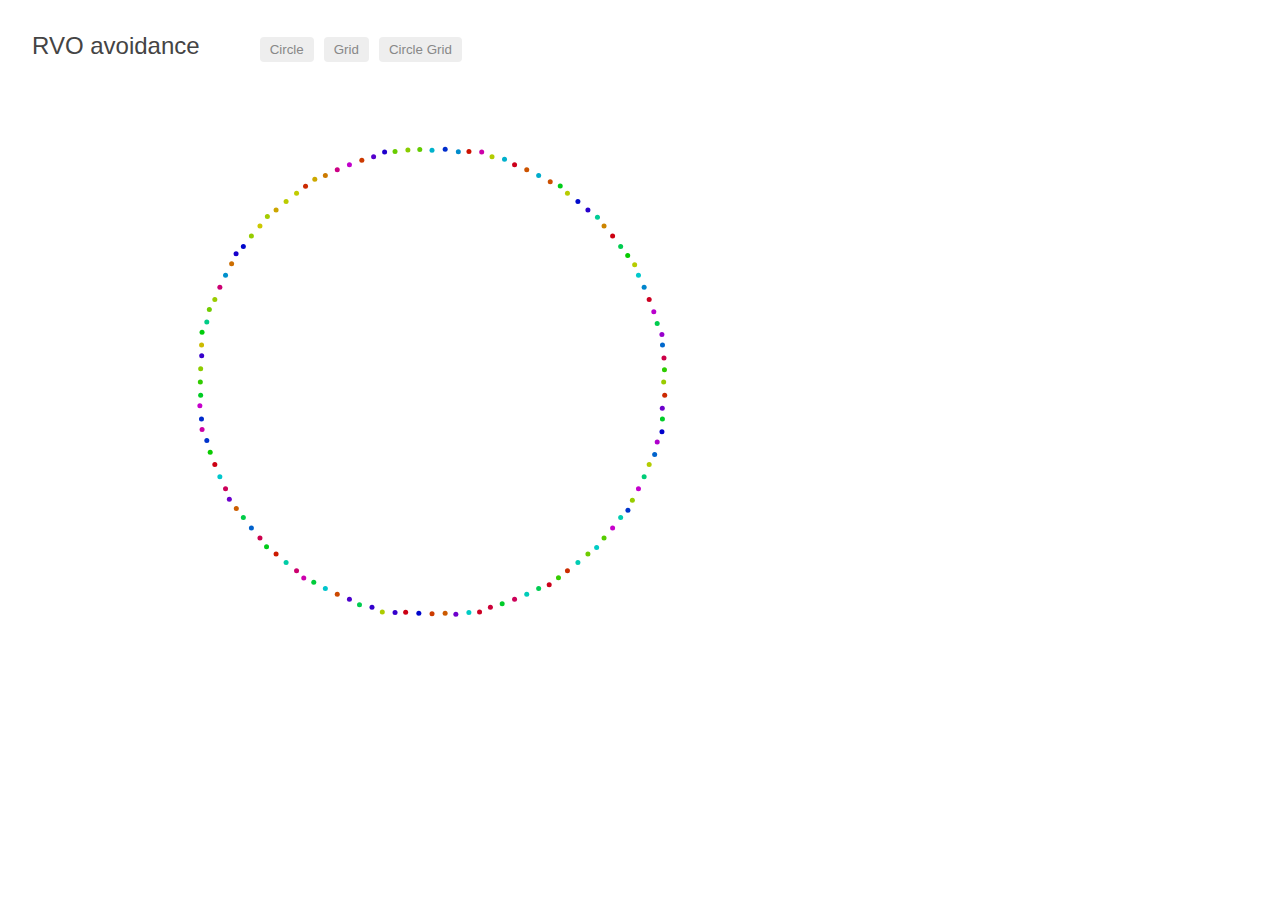
==== index.html @ b5d5b867 "add build" ====
<!DOCTYPE html><html><head>
  <script>
    // WARNING: DO NOT set the <base href> like this in production!
    // Details: https://webdev.dartlang.org/angular/guide/router
    (function () {
      var m = document.location.pathname.match(/^(\/[-\w]+)+\/web($|\/)/);
      document.write('<base href="' + (m ? m[0] : '/') + '" />');
    }());
  </script>

  <title>RVO Avoidance</title>
  <meta charset="utf-8">
  <meta name="viewport" content="width=device-width, initial-scale=1">
  <link rel="stylesheet" href="styles.css">
  <link rel="icon" type="image/png" href="favicon.png">

  <script defer="" src="main.dart.js"></script>
  
</head>

<body>
  <my-app>Loading...</my-app>



</body></html>
---- styles.css ----
/* Master Styles */
h1 {
  color: #369;
  font-family: Arial, Helvetica, sans-serif;
  font-size: 250%;
}
h2, h3 {
  color: #444;
  font-family: Arial, Helvetica, sans-serif;
  font-weight: lighter;
}
body {
  margin: 2em;
}
body, input[text], button {
  color: #888;
  font-family: Cambria, Georgia;
}
a {
  cursor: pointer;
  cursor: hand;
}
button {
  font-family: Arial;
  background-color: #eee;
  border: none;
  padding: 5px 10px;
  border-radius: 4px;
  cursor: pointer;
  cursor: hand;
}
button:hover {
  background-color: #cfd8dc;
}
button:disabled {
  background-color: #eee;
  color: #aaa;
  cursor: auto;
}

/* Navigation link styles */
nav a {
  padding: 5px 10px;
  text-decoration: none;
  margin-right: 10px;
  margin-top: 10px;
  display: inline-block;
  background-color: #eee;
  border-radius: 4px;
}
nav a:visited, a:link {
  color: #607D8B;
}
nav a:hover {
  color: #039be5;
  background-color: #CFD8DC;
}
nav a.active {
  color: #039be5;
}

/* items class */
.items {
  margin: 0 0 2em 0;
  list-style-type: none;
  padding: 0;
  width: 24em;
}
.items li {
  cursor: pointer;
  position: relative;
  left: 0;
  background-color: #EEE;
  margin: .5em;
  padding: .3em 0;
  height: 1.6em;
  border-radius: 4px;
}
.items li:hover {
  color: #607D8B;
  background-color: #DDD;
  left: .1em;
}
.items li.selected {
  background-color: #CFD8DC;
  color: white;
}
.items li.selected:hover {
  background-color: #BBD8DC;
}
.items .text {
  position: relative;
  top: -3px;
}
.items .badge {
  display: inline-block;
  font-size: small;
  color: white;
  padding: 0.8em 0.7em 0 0.7em;
  background-color: #607D8B;
  line-height: 1em;
  position: relative;
  left: -1px;
  top: -4px;
  height: 1.8em;
  margin-right: .8em;
  border-radius: 4px 0 0 4px;
}
/* everywhere else */
* {
  font-family: Arial, Helvetica, sans-serif;
}

my-app button {
  margin-left: 10px;
}
.wblock {
  display: inline-block;
  width: 50px;
}
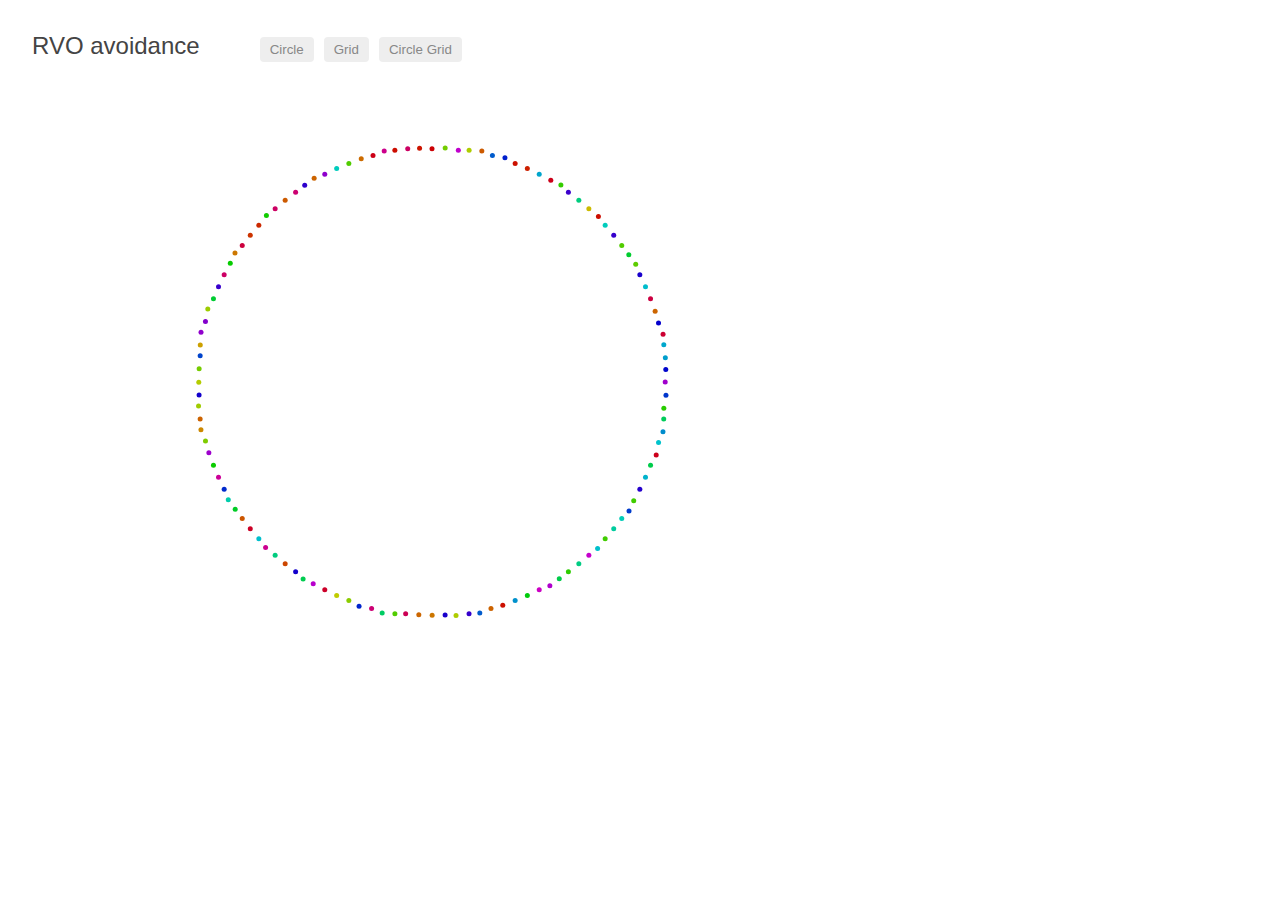
==== commit ff5ff35b: "fix base" ====
--- a/index.html
+++ b/index.html
@@ -1,12 +1,4 @@
 <!DOCTYPE html><html><head>
-  <script>
-    // WARNING: DO NOT set the <base href> like this in production!
-    // Details: https://webdev.dartlang.org/angular/guide/router
-    (function () {
-      var m = document.location.pathname.match(/^(\/[-\w]+)+\/web($|\/)/);
-      document.write('<base href="' + (m ? m[0] : '/') + '" />');
-    }());
-  </script>
 
   <title>RVO Avoidance</title>
   <meta charset="utf-8">
@@ -15,7 +7,7 @@
   <link rel="icon" type="image/png" href="favicon.png">
 
   <script defer="" src="main.dart.js"></script>
-  
+
 </head>
 
 <body>
@@ -23,4 +15,4 @@
 
 
 
-</body></html>+</body></html>
